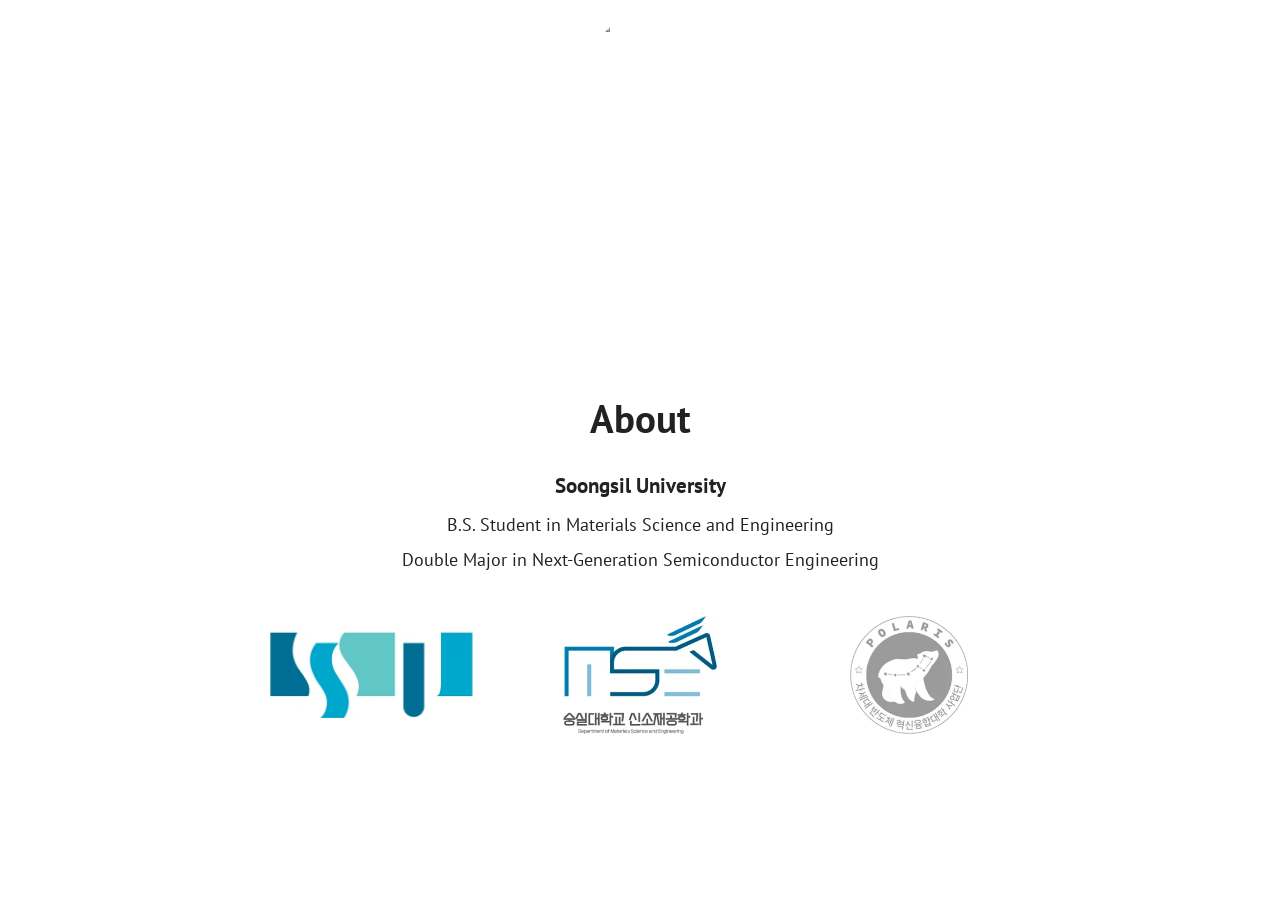
==== index.html @ 32098cb0 "Replace About text with linked university logos" ====
<!DOCTYPE html>
<html lang="ko">
<head>
  <meta charset="utf-8">
  <meta name="viewport" content="width=device-width, initial-scale=1">
  <title>Sanghyeon Ju | Materials & Semiconductor Engineering Portfolio</title>
  <meta name="description" content="Sanghyeon Ju's Materials & Semiconductor Engineering Portfolio">
  <link rel="preconnect" href="https://fonts.googleapis.com">
  <link rel="preconnect" href="https://fonts.gstatic.com" crossorigin>
  <link href="https://fonts.googleapis.com/css2?family=PT+Sans:wght@400;700&display=swap" rel="stylesheet">
  <link rel="stylesheet" href="https://cdn.jsdelivr.net/gh/orioncactus/pretendard/dist/web/static/pretendard.css">
  <link rel="stylesheet" href="assets/css/portfolio-v2.css">
  <link rel="stylesheet" href="assets/css/about-logos.css?v=20260718-1">
</head>
<body class="home-page">
  <main class="home-layout">
    <section class="home-hero" aria-labelledby="home-title">
      <div class="home-hero__content animated">
        <img src="https://avatars.githubusercontent.com/u/281320473?v=4" class="home-profile" alt="Sanghyeon Ju GitHub profile">
        <div class="home-title-block">
          <h1 id="home-title">Sanghyeon Ju</h1>
          <p>Materials &amp; Semiconductor Engineering Portfolio</p>
        </div>
        <nav class="home-menu" aria-label="Portfolio pages">
          <a class="theme-button" href="skills.html">SKILLS</a>
          <a class="theme-button" href="projects.html">PROJECTS</a>
          <a class="theme-button" href="experience.html">EXPERIENCE</a>
          <a class="theme-button" href="contact.html">CONTACT</a>
        </nav>
      </div>
    </section>

    <section class="home-about" aria-labelledby="about-title">
      <div class="about-panel">
        <h2 id="about-title">About</h2>
        <p class="about-school"><strong>Soongsil University</strong></p>
        <p>B.S. Student in Materials Science and Engineering</p>
        <p>Double Major in Next-Generation Semiconductor Engineering</p>

        <div class="education-logos" aria-label="University and department websites">
          <a class="education-logo-link" href="https://ssu.ac.kr/" target="_blank" rel="noopener" aria-label="Visit Soongsil University website">
            <img class="education-logo education-logo--university" src="assets/images/education/soongsil-university.svg" alt="Soongsil University logo">
          </a>
          <a class="education-logo-link" href="https://materials.ssu.ac.kr/" target="_blank" rel="noopener" aria-label="Visit Soongsil University Department of Materials Science and Engineering website">
            <img class="education-logo education-logo--materials" src="assets/images/education/materials-engineering.svg" alt="Soongsil University Department of Materials Science and Engineering logo">
          </a>
          <a class="education-logo-link" href="https://www.disu.ac.kr/" target="_blank" rel="noopener" aria-label="Visit Next-Generation Semiconductor Engineering website">
            <img class="education-logo education-logo--semiconductor" src="assets/images/education/next-generation-semiconductor.svg" alt="Next-Generation Semiconductor Engineering logo">
          </a>
        </div>
      </div>
    </section>
  </main>

  <footer class="footer compact-footer">
    Sanghyeon Ju &copy; 2026 · Theme based on abhn/portfolio (GPL-3.0)
  </footer>
</body>
</html>
---- assets/css/portfolio-v2.css ----
/*
 * Visual structure based on abhn/portfolio (GPL-3.0).
 * Adapted for Sanghyeon Ju's portfolio.
 */
* { box-sizing: border-box; }
html { scroll-behavior: smooth; }
:root {
  --theme-bg: url("https://raw.githubusercontent.com/abhn/portfolio/master/assets/images/background.png");
  --blue: #3498db;
  --ink: #222;
  --text: #404040;
  --line: #d9d9d9;
}
body {
  min-width: 320px;
  margin: 0;
  font-family: 'PT Sans', 'Pretendard', Arial, Helvetica, sans-serif;
  font-size: 16px;
  color: var(--ink);
  background: #fff;
}
a { color: inherit; }
button { font: inherit; }
img { display: block; max-width: 100%; }

.animated { animation: fade-in-down .55s; animation-delay: .18s; animation-fill-mode: both; }
@keyframes fade-in-down {
  from { opacity: 0; transform: translateY(-8px); }
  to { opacity: 1; transform: translateY(0); }
}

.theme-button {
  display: inline-flex;
  min-width: 118px;
  min-height: 38px;
  padding: 8px 14px;
  align-items: center;
  justify-content: center;
  color: #fff;
  background: transparent;
  border: 1px solid #fff;
  border-radius: 2px;
  font-weight: 700;
  letter-spacing: .06em;
  text-decoration: none;
  transition: background .12s ease, color .12s ease;
}
.theme-button:hover,
.theme-button:focus-visible,
.theme-button.is-current { color: #333; background: #fff; }

/* Home */
.home-layout {
  height: calc(100vh - 34px);
  min-height: 690px;
  display: grid;
  grid-template-rows: 32% 68%;
}
.home-hero {
  display: flex;
  align-items: center;
  justify-content: center;
  color: #fff;
  background-image: var(--theme-bg);
  background-repeat: repeat;
}
.home-hero__content {
  width: min(960px, 92vw);
  display: flex;
  flex-direction: column;
  align-items: center;
  justify-content: center;
  gap: 10px;
  text-align: center;
}
.home-profile {
  width: 96px;
  height: 96px;
  object-fit: cover;
  border: 2px solid #fff;
  border-radius: 50%;
}
.home-title-block { text-align: center; }
.home-hero h1 { margin: 2px 0 5px; font-size: clamp(2rem, 4vw, 3rem); line-height: 1; }
.home-hero p { margin: 0; font-size: clamp(1rem, 1.8vw, 1.25rem); }
.home-menu {
  display: flex;
  flex-wrap: wrap;
  gap: 10px;
  justify-content: center;
  margin-top: 14px;
}
.home-about {
  display: flex;
  align-items: center;
  justify-content: center;
  padding: 34px 20px 42px;
  background: #fff;
}
.about-panel { width: min(760px, 92vw); text-align: center; }
.about-panel h2 { margin: 0 0 26px; font-size: 2.45rem; }
.about-panel p { margin: 7px 0; font-size: 1.15rem; line-height: 1.55; }
.about-panel .about-school { font-size: 1.3rem; }
.about-background { max-width: 690px; margin: 28px auto 18px !important; color: var(--text); text-align: justify; }
.text-link { display: inline-block; margin-top: 8px; text-underline-offset: 4px; }

/* Subpages */
.subpage-head {
  min-height: 178px;
  padding: 24px 20px;
  display: flex;
  align-items: center;
  justify-content: center;
  color: #fff;
  background-image: var(--theme-bg);
  background-repeat: repeat;
}
.subpage-head__inner { width: min(980px, 94vw); text-align: center; }
.subpage-head h1 { margin: 0 0 18px; font-size: 2.6rem; }
.subpage-menu { display: flex; flex-wrap: wrap; gap: 9px; justify-content: center; }
.page-main { min-height: calc(100vh - 212px); padding: 56px 20px 70px; }
.page-container { width: min(980px, 94vw); margin: 0 auto; }

/* Skills */
.skills-page-main { padding-top: 48px; }
.skills-list {
  width: min(760px, 94vw);
  margin: 0 auto;
  display: flex;
  flex-direction: column;
  gap: 14px;
}
.skill-row {
  min-height: 58px;
  padding: 16px 22px;
  display: flex;
  flex-direction: column;
  align-items: center;
  justify-content: center;
  overflow: hidden;
  color: #fff;
  background: var(--blue);
  border-radius: 3px;
  box-shadow: -4px 8px 16px rgba(0,0,0,.2);
  text-align: center;
  transition: min-height .2s ease, padding .2s ease, background .2s ease;
}
.skill-row:not(.skill-row--empty):hover {
  min-height: 94px;
  padding-top: 18px;
  padding-bottom: 18px;
  background: #2d89c4;
}
.skill-row__title { font-size: 1.16rem; font-weight: 700; }
.skill-related {
  max-height: 0;
  margin-top: 0;
  display: flex;
  flex-wrap: wrap;
  gap: 8px;
  justify-content: center;
  opacity: 0;
  transform: translateY(-4px);
  transition: max-height .2s ease, margin-top .2s ease, opacity .16s ease, transform .2s ease;
}
.skill-row:hover .skill-related {
  max-height: 70px;
  margin-top: 11px;
  opacity: 1;
  transform: translateY(0);
}
.related-pill {
  display: inline-flex;
  align-items: center;
  min-height: 30px;
  padding: 5px 12px;
  color: #111;
  background: #f0f1f3;
  border-radius: 999px;
  font-size: .9rem;
  font-weight: 700;
  text-decoration: none;
}
.related-pill:hover { background: #fff; }
.related-pill--experience { background: #e7edf2; }
.skill-note { margin: 24px 0 0; color: #666; text-align: center; }

/* Projects */
.project-technologies {
  margin: 0 auto 28px;
  display: flex;
  flex-wrap: wrap;
  gap: 8px;
  justify-content: center;
}
.filter-button {
  min-width: 110px;
  padding: 8px 14px;
  color: #222;
  background: transparent;
  border: 1px solid #222;
  border-radius: 2px;
  cursor: pointer;
}
.filter-button:hover,
.filter-button.is-active { color: #fff; background: #222; }
.projects-wrapper {
  display: grid;
  grid-template-columns: repeat(2, minmax(0, 1fr));
  grid-auto-rows: 1fr;
  gap: 28px;
  align-items: stretch;
}
.project-wrapper { min-width: 0; height: 100%; }
.project-card-link { display: block; height: 100%; color: inherit; text-decoration: none; }
.card {
  height: 100%;
  min-height: 570px;
  display: flex;
  flex-direction: column;
  overflow: hidden;
  background: #fff;
  border-radius: 2px;
  box-shadow: -4px 8px 16px rgba(0,0,0,.24);
}
.card__image {
  flex: 0 0 210px;
  height: 210px;
  overflow: hidden;
  background: #eee;
  border-bottom: 1px solid var(--line);
}
.card__image img { width: 100%; height: 100%; object-fit: contain; transition: transform .35s ease; }
.card__content { flex: 1; padding: 22px 28px 26px; display: flex; flex-direction: column; }
.card__article h2 { min-height: 3.2em; margin: 0 0 14px; font-size: 1.48rem; line-height: 1.25; }
.card__article p {
  margin: 0;
  color: var(--text);
  line-height: 1.55;
  display: -webkit-box;
  -webkit-line-clamp: 4;
  -webkit-box-orient: vertical;
  overflow: hidden;
}
.project-info {
  width: 100%;
  margin-top: auto;
  padding-top: 18px;
  border-collapse: collapse;
  font-size: .9rem;
}
.project-info tr { border-top: 1px solid #ddd; }
.project-info th,
.project-info td { padding: 8px 4px; vertical-align: top; }
.project-info th { width: 72px; text-align: left; color: #555; font-weight: 700; }
.project-info td { color: #222; line-height: 1.4; }
.project-card-link:hover .card__article h2 { color: #2980b9; }
.project-card-link:hover .card__image img { transform: scale(1.04); }
.project-card-link:focus-visible { outline: 3px solid #2980b9; outline-offset: 4px; }

/* Experience */
.empty-state {
  max-width: 650px;
  margin: 80px auto 0;
  padding: 42px;
  border: 1px solid #ccc;
  text-align: center;
  line-height: 1.65;
}
.empty-state h2 { margin-top: 0; }
.experience-card {
  display: block;
  margin-bottom: 20px;
  padding: 28px;
  color: inherit;
  border: 1px solid #ddd;
  box-shadow: 0 6px 16px rgba(0,0,0,.08);
  text-decoration: none;
}

/* Contact */
.contact-page-main { display: flex; align-items: center; }
.contact-list {
  width: min(700px, 94vw);
  margin: 0 auto;
  display: flex;
  flex-direction: column;
  gap: 16px;
}
.contact-item {
  padding: 24px 28px;
  display: flex;
  align-items: center;
  gap: 26px;
  color: inherit;
  background: #fff;
  border: 1px solid #ddd;
  box-shadow: -4px 8px 16px rgba(0,0,0,.12);
  text-decoration: none;
  transition: transform .15s ease, box-shadow .15s ease;
}
.contact-item:hover { transform: translateY(-2px); box-shadow: -4px 10px 20px rgba(0,0,0,.17); }
.contact-label { min-width: 90px; font-size: 1.12rem; font-weight: 700; }
.contact-value { color: #333; overflow-wrap: anywhere; }

.footer {
  min-height: 34px;
  padding: 8px 16px;
  display: flex;
  align-items: center;
  justify-content: center;
  color: #fff;
  background-image: var(--theme-bg);
  background-repeat: repeat;
  font-size: .86rem;
  text-align: center;
}

@media (hover: none) {
  .skill-row:not(.skill-row--empty) { min-height: 94px; }
  .skill-row .skill-related { max-height: 70px; margin-top: 11px; opacity: 1; transform: none; }
}

@media (max-width: 760px) {
  .home-layout { height: auto; min-height: auto; grid-template-rows: auto auto; }
  .home-hero { min-height: 390px; padding: 34px 20px; }
  .home-profile { width: 92px; height: 92px; }
  .home-menu { max-width: 430px; }
  .theme-button { min-width: 132px; }
  .home-about { min-height: 500px; }
  .about-background { text-align: left; }
  .projects-wrapper { grid-template-columns: 1fr; }
  .card { min-height: 540px; }
}

@media (max-width: 500px) {
  .home-menu, .subpage-menu { display: grid; grid-template-columns: repeat(2, minmax(0, 1fr)); }
  .theme-button { min-width: 0; width: 100%; }
  .subpage-head h1 { font-size: 2.15rem; }
  .page-main { padding-left: 14px; padding-right: 14px; }
  .card__content { padding: 20px; }
  .card__article h2 { min-height: auto; }
  .contact-item { align-items: flex-start; flex-direction: column; gap: 8px; }
  .contact-label { min-width: 0; }
}
---- assets/css/about-logos.css ----
.education-logos {
  width: min(760px, 92vw);
  margin: 34px auto 0;
  display: grid;
  grid-template-columns: repeat(3, minmax(0, 1fr));
  align-items: center;
  gap: clamp(24px, 4vw, 46px);
}

.education-logo-link {
  min-width: 0;
  min-height: 132px;
  padding: 8px 10px;
  display: flex;
  align-items: center;
  justify-content: center;
  border-radius: 4px;
  text-decoration: none;
  transition: transform .18s ease, opacity .18s ease;
}

.education-logo-link:hover {
  transform: translateY(-3px);
}

.education-logo-link:focus-visible {
  outline: 3px solid #3498db;
  outline-offset: 5px;
}

.education-logo {
  width: 100%;
  max-height: 118px;
  object-fit: contain;
}

.education-logo--university {
  max-width: 205px;
}

.education-logo--materials {
  max-width: 175px;
}

.education-logo--semiconductor {
  max-width: 126px;
}

@media (max-width: 760px) {
  .education-logos {
    width: min(620px, 92vw);
    gap: 20px;
  }

  .education-logo-link {
    min-height: 112px;
    padding: 6px;
  }

  .education-logo {
    max-height: 100px;
  }

  .education-logo--university { max-width: 170px; }
  .education-logo--materials { max-width: 145px; }
  .education-logo--semiconductor { max-width: 108px; }
}

@media (max-width: 540px) {
  .education-logos {
    margin-top: 28px;
    grid-template-columns: 1fr;
    gap: 14px;
  }

  .education-logo-link {
    min-height: 104px;
  }

  .education-logo--university { max-width: 205px; }
  .education-logo--materials { max-width: 175px; }
  .education-logo--semiconductor { max-width: 122px; }
}
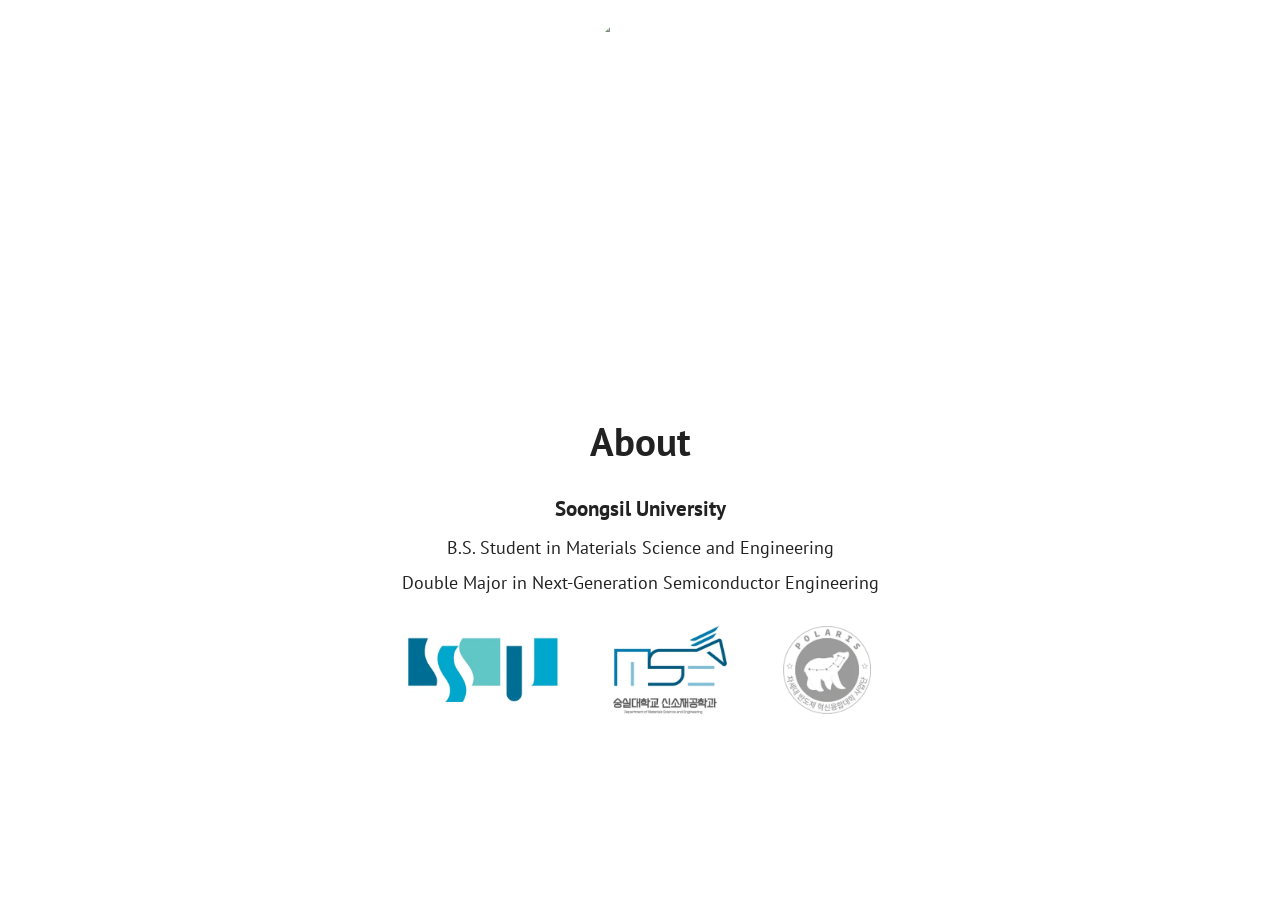
==== commit 9d384523: "Refresh About logo stylesheet version" ====
--- a/index.html
+++ b/index.html
@@ -10,7 +10,7 @@
   <link href="https://fonts.googleapis.com/css2?family=PT+Sans:wght@400;700&display=swap" rel="stylesheet">
   <link rel="stylesheet" href="https://cdn.jsdelivr.net/gh/orioncactus/pretendard/dist/web/static/pretendard.css">
   <link rel="stylesheet" href="assets/css/portfolio-v2.css">
-  <link rel="stylesheet" href="assets/css/about-logos.css?v=20260718-1">
+  <link rel="stylesheet" href="assets/css/about-logos.css?v=20260718-2">
 </head>
 <body class="home-page">
   <main class="home-layout">
--- a/assets/css/about-logos.css
+++ b/assets/css/about-logos.css
@@ -1,16 +1,17 @@
 .education-logos {
-  width: min(760px, 92vw);
-  margin: 34px auto 0;
-  display: grid;
-  grid-template-columns: repeat(3, minmax(0, 1fr));
+  width: min(560px, 88vw);
+  margin: 24px auto 0;
+  display: flex;
   align-items: center;
-  gap: clamp(24px, 4vw, 46px);
+  justify-content: center;
+  gap: 40px;
 }
 
 .education-logo-link {
+  flex: 0 0 auto;
   min-width: 0;
-  min-height: 132px;
-  padding: 8px 10px;
+  min-height: 98px;
+  padding: 3px 4px;
   display: flex;
   align-items: center;
   justify-content: center;
@@ -29,55 +30,56 @@
 }
 
 .education-logo {
-  width: 100%;
-  max-height: 118px;
+  display: block;
+  height: auto;
+  max-height: 88px;
   object-fit: contain;
 }
 
 .education-logo--university {
-  max-width: 205px;
+  width: 150px;
 }
 
 .education-logo--materials {
-  max-width: 175px;
+  width: 128px;
 }
 
 .education-logo--semiconductor {
-  max-width: 126px;
+  width: 90px;
 }
 
 @media (max-width: 760px) {
   .education-logos {
-    width: min(620px, 92vw);
-    gap: 20px;
+    width: min(500px, 88vw);
+    gap: 28px;
   }
 
   .education-logo-link {
-    min-height: 112px;
-    padding: 6px;
+    min-height: 88px;
+    padding: 3px;
   }
 
   .education-logo {
-    max-height: 100px;
+    max-height: 78px;
   }
 
-  .education-logo--university { max-width: 170px; }
-  .education-logo--materials { max-width: 145px; }
-  .education-logo--semiconductor { max-width: 108px; }
+  .education-logo--university { width: 132px; }
+  .education-logo--materials { width: 114px; }
+  .education-logo--semiconductor { width: 84px; }
 }
 
 @media (max-width: 540px) {
   .education-logos {
-    margin-top: 28px;
-    grid-template-columns: 1fr;
-    gap: 14px;
+    margin-top: 22px;
+    flex-direction: column;
+    gap: 8px;
   }
 
   .education-logo-link {
-    min-height: 104px;
+    min-height: 82px;
   }
 
-  .education-logo--university { max-width: 205px; }
-  .education-logo--materials { max-width: 175px; }
-  .education-logo--semiconductor { max-width: 122px; }
+  .education-logo--university { width: 150px; }
+  .education-logo--materials { width: 128px; }
+  .education-logo--semiconductor { width: 90px; }
 }
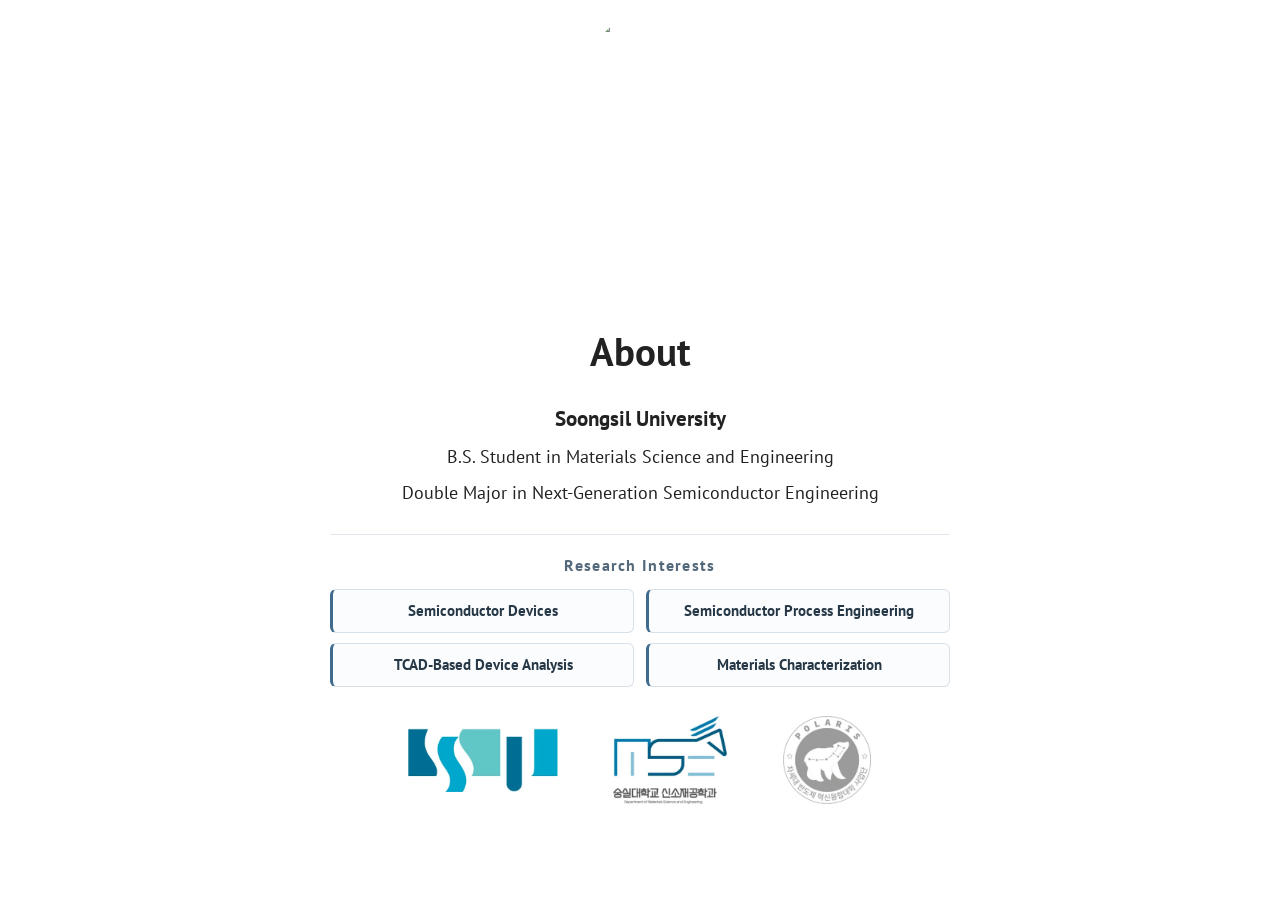
==== commit 4947a0d9: "Add Research Interests to About" ====
--- a/index.html
+++ b/index.html
@@ -11,6 +11,7 @@
   <link rel="stylesheet" href="https://cdn.jsdelivr.net/gh/orioncactus/pretendard/dist/web/static/pretendard.css">
   <link rel="stylesheet" href="assets/css/portfolio-v2.css">
   <link rel="stylesheet" href="assets/css/about-logos.css?v=20260718-2">
+  <link rel="stylesheet" href="assets/css/ui-refinement-20260719.css?v=20260719-1">
 </head>
 <body class="home-page">
   <main class="home-layout">
@@ -37,6 +38,16 @@
         <p>B.S. Student in Materials Science and Engineering</p>
         <p>Double Major in Next-Generation Semiconductor Engineering</p>
 
+        <section class="research-interests" aria-labelledby="research-interests-title">
+          <h3 id="research-interests-title">Research Interests</h3>
+          <div class="research-interest-grid">
+            <div class="research-interest-item">Semiconductor Devices</div>
+            <div class="research-interest-item">Semiconductor Process Engineering</div>
+            <div class="research-interest-item">TCAD-Based Device Analysis</div>
+            <div class="research-interest-item">Materials Characterization</div>
+          </div>
+        </section>
+
         <div class="education-logos" aria-label="University and department websites">
           <a class="education-logo-link" href="https://ssu.ac.kr/" target="_blank" rel="noopener" aria-label="Visit Soongsil University website">
             <img class="education-logo education-logo--university" src="assets/images/education/soongsil-university.svg" alt="Soongsil University logo">
--- a/assets/css/ui-refinement-20260719.css
+++ b/assets/css/ui-refinement-20260719.css
@@ -0,0 +1,257 @@
+/* UI refinement preview approved on 2026-07-19.
+ * Scope: About research interests, Skills light cards,
+ * and compact Project/Experience cards only.
+ */
+
+/* About: Research Interests */
+.research-interests {
+  width: min(620px, 90vw);
+  margin: 28px auto 0;
+  padding-top: 20px;
+  border-top: 1px solid #e1e7ec;
+}
+
+.research-interests h3 {
+  margin: 0 0 14px;
+  color: #53687a;
+  font-size: 1rem;
+  font-weight: 700;
+  letter-spacing: .08em;
+}
+
+.research-interest-grid {
+  display: grid;
+  grid-template-columns: repeat(2, minmax(0, 1fr));
+  gap: 10px 12px;
+}
+
+.research-interest-item {
+  min-height: 44px;
+  padding: 10px 14px;
+  display: flex;
+  align-items: center;
+  justify-content: center;
+  color: #263746;
+  background: #fafcfd;
+  border: 1px solid #d8e1e8;
+  border-left: 3px solid #3e6b8e;
+  border-radius: 6px;
+  font-size: .96rem;
+  font-weight: 700;
+  line-height: 1.3;
+  text-align: center;
+}
+
+/* Skills: light two-column cards */
+.skills-page-main {
+  background: #f4f6f8;
+}
+
+.skills-list {
+  width: min(900px, 94vw);
+  display: grid;
+  grid-template-columns: repeat(2, minmax(0, 1fr));
+  gap: 18px;
+}
+
+.skills-list .skill-row,
+.skills-list .skill-row:not(.skill-row--empty) {
+  min-height: 154px;
+  padding: 22px 22px 18px;
+  display: flex;
+  flex-direction: column;
+  align-items: stretch;
+  justify-content: flex-start;
+  overflow: hidden;
+  color: #1f2a37;
+  background: #fff;
+  border: 1px solid #dfe6ec;
+  border-left: 4px solid #3e6b8e;
+  border-radius: 10px;
+  box-shadow: 0 7px 18px rgba(31, 42, 55, .10);
+  text-align: left;
+  transition: transform .16s ease, border-color .16s ease, box-shadow .16s ease;
+}
+
+.skills-list .skill-row:not(.skill-row--empty):hover,
+.skills-list .skill-row:hover {
+  min-height: 154px;
+  padding: 22px 22px 18px;
+  color: #1f2a37;
+  background: #fff;
+  border-color: #b9cad7;
+  border-left-color: #2e5a7d;
+  box-shadow: 0 10px 24px rgba(31, 42, 55, .14);
+  transform: translateY(-2px);
+}
+
+.skills-list .skill-row__title {
+  color: #18222d;
+  font-size: 1.16rem;
+  font-weight: 700;
+  line-height: 1.3;
+}
+
+.skill-row__summary {
+  margin: 7px 0 0;
+  color: #667788;
+  font-size: .92rem;
+  line-height: 1.45;
+}
+
+.skills-list .skill-related,
+.skills-list .skill-row:hover .skill-related {
+  max-height: none;
+  margin-top: auto;
+  padding-top: 15px;
+  display: flex;
+  flex-wrap: wrap;
+  gap: 7px;
+  justify-content: flex-start;
+  opacity: 1;
+  transform: none;
+}
+
+.skills-list .related-pill {
+  min-height: 27px;
+  padding: 4px 9px;
+  color: #2e5a7d;
+  background: #edf3f7;
+  border: 1px solid #d7e2ea;
+  border-radius: 999px;
+  font-size: .8rem;
+  font-weight: 700;
+}
+
+.skills-list .related-pill:hover {
+  background: #fff;
+  border-color: #9fb6c7;
+}
+
+.skills-list .related-pill--experience {
+  color: #4f5f6c;
+  background: #f0f2f4;
+}
+
+/* Projects and Experience: compact balanced cards */
+.projects-wrapper {
+  gap: 22px;
+}
+
+.projects-wrapper .card {
+  min-height: 480px;
+  border-radius: 8px;
+  box-shadow: 0 8px 20px rgba(0, 0, 0, .16);
+}
+
+.projects-wrapper .card__image {
+  flex: 0 0 168px;
+  height: 168px;
+}
+
+.projects-wrapper .card__content {
+  padding: 20px 22px 22px;
+}
+
+.projects-wrapper .card__article h2 {
+  min-height: 3.75em;
+  margin: 0 0 10px;
+  color: #20252a;
+  font-size: 1.28rem;
+  line-height: 1.25;
+  overflow-wrap: anywhere;
+  word-break: keep-all;
+  display: -webkit-box;
+  -webkit-line-clamp: 3;
+  -webkit-box-orient: vertical;
+  overflow: hidden;
+}
+
+.projects-wrapper .card__article p {
+  font-size: .96rem;
+  line-height: 1.5;
+  -webkit-line-clamp: 3;
+}
+
+.projects-wrapper .project-info {
+  padding-top: 14px;
+  font-size: .84rem;
+}
+
+.projects-wrapper .project-info th,
+.projects-wrapper .project-info td {
+  padding: 7px 3px;
+}
+
+.projects-wrapper .project-info th {
+  width: 62px;
+}
+
+.projects-wrapper .status-value {
+  gap: 7px;
+}
+
+@media (hover: none) {
+  .skills-list .skill-row,
+  .skills-list .skill-row:not(.skill-row--empty) {
+    min-height: 154px;
+  }
+
+  .skills-list .skill-related {
+    max-height: none;
+    margin-top: auto;
+    opacity: 1;
+    transform: none;
+  }
+}
+
+@media (max-width: 760px) {
+  .research-interests {
+    width: min(560px, 92vw);
+    margin-top: 24px;
+    padding-top: 18px;
+  }
+
+  .skills-list {
+    grid-template-columns: 1fr;
+    gap: 14px;
+  }
+
+  .projects-wrapper .card {
+    min-height: 450px;
+  }
+
+  .projects-wrapper .card__image {
+    flex-basis: 154px;
+    height: 154px;
+  }
+
+  .projects-wrapper .card__content {
+    padding: 18px 20px 20px;
+  }
+}
+
+@media (max-width: 540px) {
+  .research-interest-grid {
+    grid-template-columns: 1fr;
+    gap: 8px;
+  }
+
+  .research-interest-item {
+    min-height: 40px;
+    font-size: .92rem;
+  }
+
+  .skills-list .skill-row,
+  .skills-list .skill-row:not(.skill-row--empty),
+  .skills-list .skill-row:not(.skill-row--empty):hover,
+  .skills-list .skill-row:hover {
+    min-height: 144px;
+    padding: 19px 18px 17px;
+  }
+
+  .projects-wrapper .card__article h2 {
+    min-height: auto;
+    font-size: 1.2rem;
+  }
+}
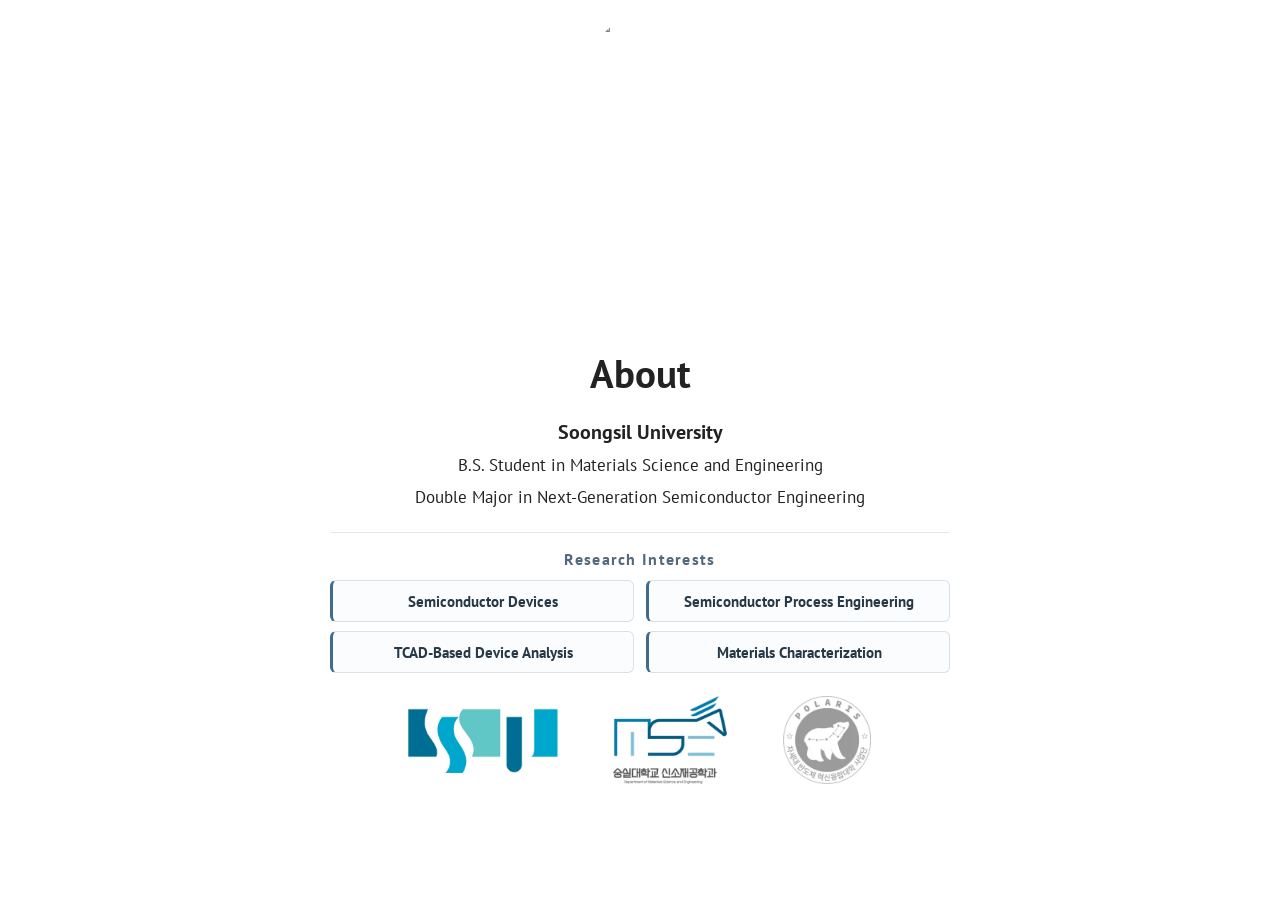
==== commit f79df3a2: "Trigger Pages deployment for approved UI refinement" ====
--- a/index.html
+++ b/index.html
@@ -11,7 +11,7 @@
   <link rel="stylesheet" href="https://cdn.jsdelivr.net/gh/orioncactus/pretendard/dist/web/static/pretendard.css">
   <link rel="stylesheet" href="assets/css/portfolio-v2.css">
   <link rel="stylesheet" href="assets/css/about-logos.css?v=20260718-2">
-  <link rel="stylesheet" href="assets/css/ui-refinement-20260719.css?v=20260719-1">
+  <link rel="stylesheet" href="assets/css/ui-refinement-20260719.css?v=20260719-2">
 </head>
 <body class="home-page">
   <main class="home-layout">
@@ -67,4 +67,4 @@
     Sanghyeon Ju &copy; 2026 · Theme based on abhn/portfolio (GPL-3.0)
   </footer>
 </body>
-</html>
+</html>
--- a/assets/css/ui-refinement-20260719.css
+++ b/assets/css/ui-refinement-20260719.css
@@ -1,18 +1,35 @@
-/* UI refinement preview approved on 2026-07-19.
+/* UI refinement approved on 2026-07-19.
  * Scope: About research interests, Skills light cards,
  * and compact Project/Experience cards only.
  */
 
-/* About: Research Interests */
+/* About: compact spacing and Research Interests */
+.home-about {
+  padding: 26px 20px 32px;
+}
+
+.about-panel h2 {
+  margin-bottom: 18px;
+}
+
+.about-panel p {
+  margin: 5px 0;
+  font-size: 1.08rem;
+}
+
+.about-panel .about-school {
+  font-size: 1.22rem;
+}
+
 .research-interests {
   width: min(620px, 90vw);
-  margin: 28px auto 0;
-  padding-top: 20px;
+  margin: 22px auto 0;
+  padding-top: 16px;
   border-top: 1px solid #e1e7ec;
 }
 
 .research-interests h3 {
-  margin: 0 0 14px;
+  margin: 0 0 11px;
   color: #53687a;
   font-size: 1rem;
   font-weight: 700;
@@ -22,12 +39,12 @@
 .research-interest-grid {
   display: grid;
   grid-template-columns: repeat(2, minmax(0, 1fr));
-  gap: 10px 12px;
+  gap: 9px 12px;
 }
 
 .research-interest-item {
-  min-height: 44px;
-  padding: 10px 14px;
+  min-height: 42px;
+  padding: 9px 13px;
   display: flex;
   align-items: center;
   justify-content: center;
@@ -36,10 +53,14 @@
   border: 1px solid #d8e1e8;
   border-left: 3px solid #3e6b8e;
   border-radius: 6px;
-  font-size: .96rem;
+  font-size: .94rem;
   font-weight: 700;
   line-height: 1.3;
   text-align: center;
+}
+
+.education-logos {
+  margin-top: 18px;
 }
 
 /* Skills: light two-column cards */
@@ -150,7 +171,12 @@
 }
 
 .projects-wrapper .card__content {
+  min-width: 0;
   padding: 20px 22px 22px;
+}
+
+.projects-wrapper .card__article {
+  min-width: 0;
 }
 
 .projects-wrapper .card__article h2 {
@@ -176,6 +202,7 @@
 .projects-wrapper .project-info {
   padding-top: 14px;
   font-size: .84rem;
+  table-layout: fixed;
 }
 
 .projects-wrapper .project-info th,
@@ -187,8 +214,15 @@
   width: 62px;
 }
 
+.projects-wrapper .project-info td {
+  overflow-wrap: anywhere;
+  word-break: normal;
+}
+
 .projects-wrapper .status-value {
+  max-width: 100%;
   gap: 7px;
+  flex-wrap: wrap;
 }
 
 @media (hover: none) {
@@ -206,10 +240,15 @@
 }
 
 @media (max-width: 760px) {
+  .home-about {
+    padding-top: 30px;
+    padding-bottom: 36px;
+  }
+
   .research-interests {
     width: min(560px, 92vw);
-    margin-top: 24px;
-    padding-top: 18px;
+    margin-top: 20px;
+    padding-top: 15px;
   }
 
   .skills-list {
@@ -240,6 +279,10 @@
   .research-interest-item {
     min-height: 40px;
     font-size: .92rem;
+  }
+
+  .education-logos {
+    margin-top: 18px;
   }
 
   .skills-list .skill-row,
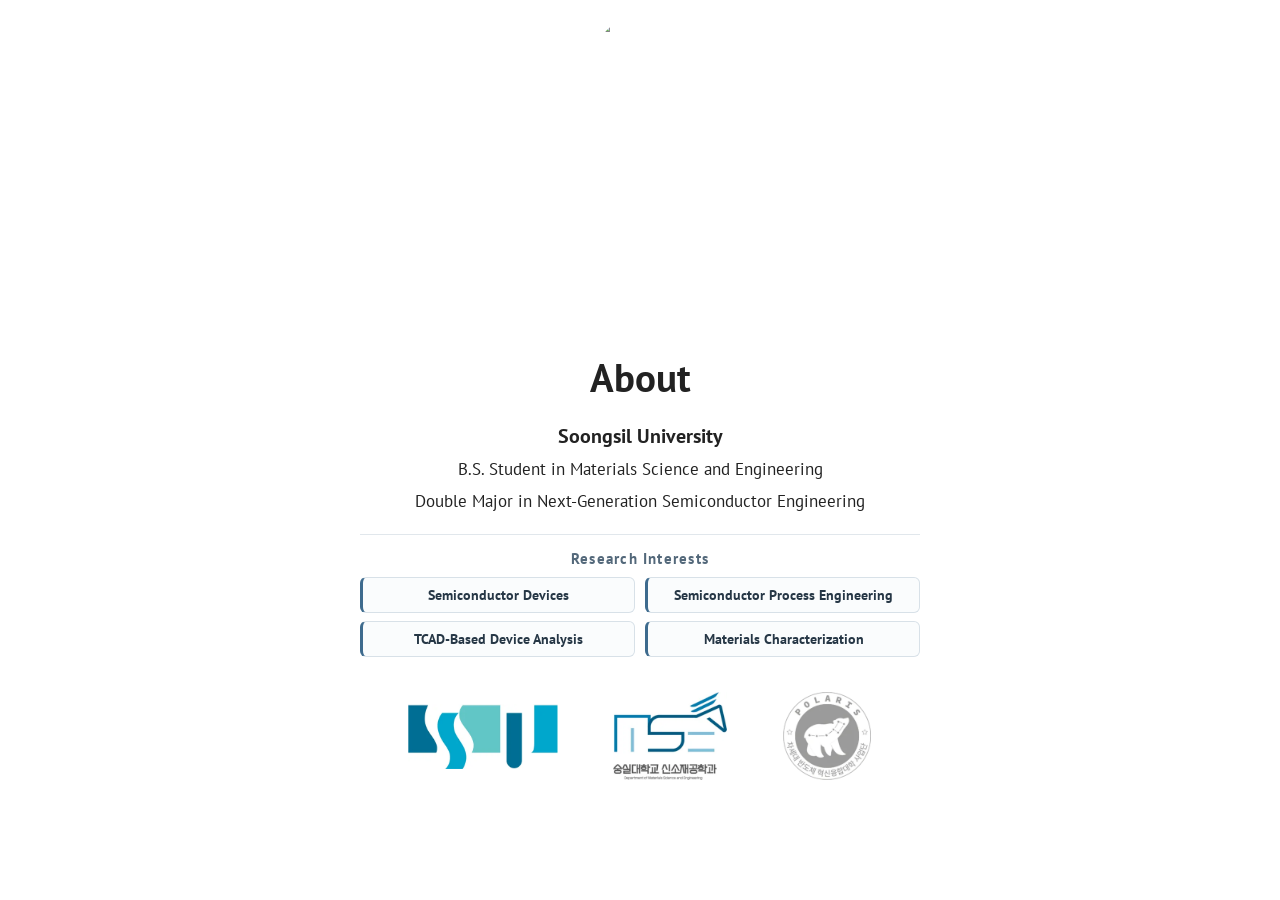
==== commit 2900df3e: "Refresh About layout cache" ====
--- a/index.html
+++ b/index.html
@@ -11,7 +11,7 @@
   <link rel="stylesheet" href="https://cdn.jsdelivr.net/gh/orioncactus/pretendard/dist/web/static/pretendard.css">
   <link rel="stylesheet" href="assets/css/portfolio-v2.css">
   <link rel="stylesheet" href="assets/css/about-logos.css?v=20260718-2">
-  <link rel="stylesheet" href="assets/css/ui-refinement-20260719.css?v=20260719-2">
+  <link rel="stylesheet" href="assets/css/ui-refinement-20260719.css?v=20260719-3">
 </head>
 <body class="home-page">
   <main class="home-layout">
--- a/assets/css/ui-refinement-20260719.css
+++ b/assets/css/ui-refinement-20260719.css
@@ -22,16 +22,16 @@
 }
 
 .research-interests {
-  width: min(620px, 90vw);
-  margin: 22px auto 0;
-  padding-top: 16px;
+  width: min(560px, 88vw);
+  margin: 20px auto 0;
+  padding-top: 14px;
   border-top: 1px solid #e1e7ec;
 }
 
 .research-interests h3 {
-  margin: 0 0 11px;
+  margin: 0 0 9px;
   color: #53687a;
-  font-size: 1rem;
+  font-size: .95rem;
   font-weight: 700;
   letter-spacing: .08em;
 }
@@ -39,12 +39,12 @@
 .research-interest-grid {
   display: grid;
   grid-template-columns: repeat(2, minmax(0, 1fr));
-  gap: 9px 12px;
+  gap: 8px 10px;
 }
 
 .research-interest-item {
-  min-height: 42px;
-  padding: 9px 13px;
+  min-height: 36px;
+  padding: 7px 11px;
   display: flex;
   align-items: center;
   justify-content: center;
@@ -53,14 +53,14 @@
   border: 1px solid #d8e1e8;
   border-left: 3px solid #3e6b8e;
   border-radius: 6px;
-  font-size: .94rem;
+  font-size: .88rem;
   font-weight: 700;
-  line-height: 1.3;
+  line-height: 1.25;
   text-align: center;
 }
 
 .education-logos {
-  margin-top: 18px;
+  margin-top: 30px;
 }
 
 /* Skills: light two-column cards */
@@ -246,9 +246,13 @@
   }
 
   .research-interests {
-    width: min(560px, 92vw);
-    margin-top: 20px;
-    padding-top: 15px;
+    width: min(520px, 90vw);
+    margin-top: 18px;
+    padding-top: 14px;
+  }
+
+  .education-logos {
+    margin-top: 26px;
   }
 
   .skills-list {
@@ -273,16 +277,16 @@
 @media (max-width: 540px) {
   .research-interest-grid {
     grid-template-columns: 1fr;
-    gap: 8px;
+    gap: 7px;
   }
 
   .research-interest-item {
-    min-height: 40px;
-    font-size: .92rem;
+    min-height: 36px;
+    font-size: .86rem;
   }
 
   .education-logos {
-    margin-top: 18px;
+    margin-top: 24px;
   }
 
   .skills-list .skill-row,
@@ -297,4 +301,4 @@
     min-height: auto;
     font-size: 1.2rem;
   }
-}
+}
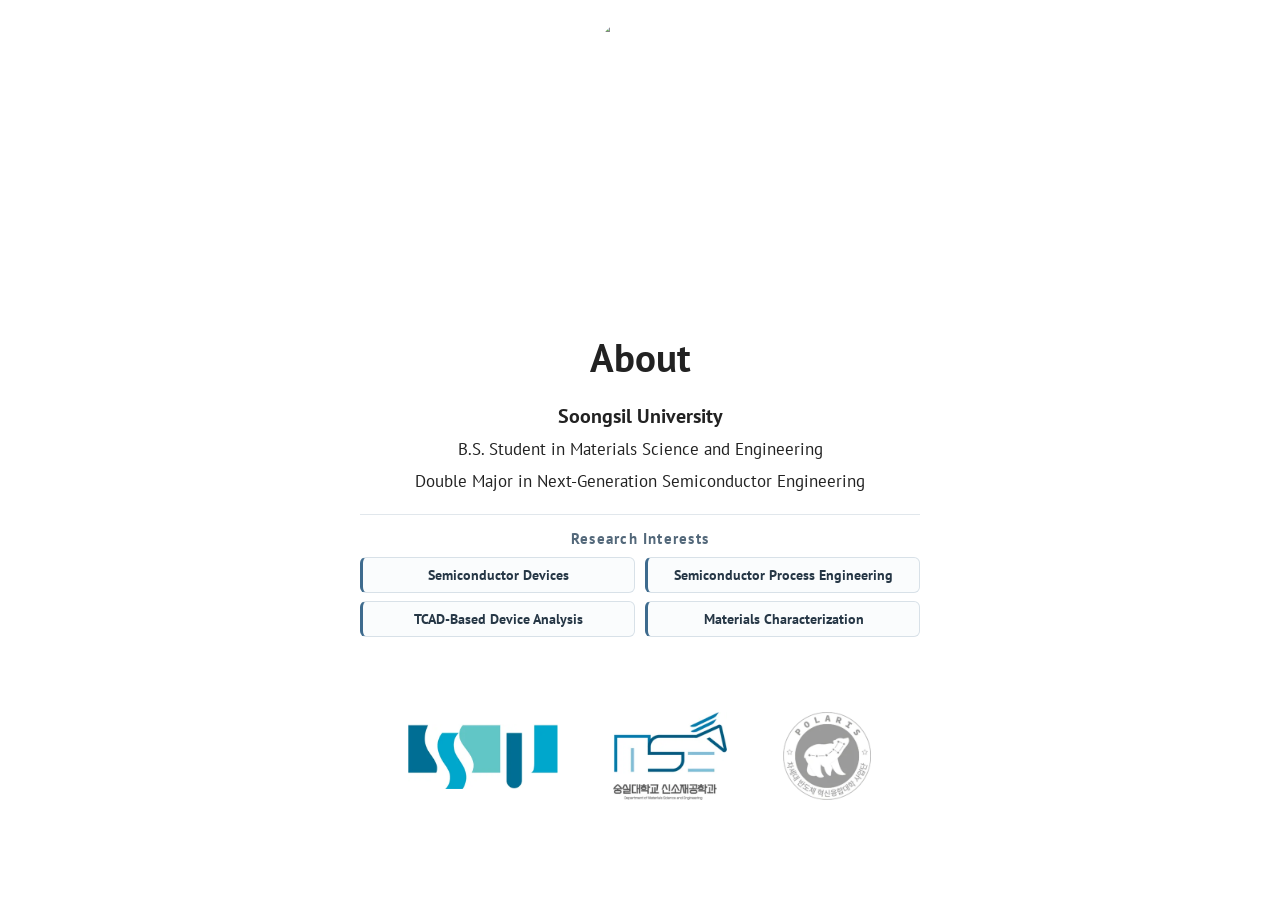
==== commit 9eeaa9bc: "Apply centered About logo spacing and refresh Pages" ====
--- a/index.html
+++ b/index.html
@@ -12,6 +12,7 @@
   <link rel="stylesheet" href="assets/css/portfolio-v2.css">
   <link rel="stylesheet" href="assets/css/about-logos.css?v=20260718-2">
   <link rel="stylesheet" href="assets/css/ui-refinement-20260719.css?v=20260719-3">
+  <link rel="stylesheet" href="assets/css/about-logo-spacing-20260719.css?v=20260719-1">
 </head>
 <body class="home-page">
   <main class="home-layout">
--- a/assets/css/about-logo-spacing-20260719.css
+++ b/assets/css/about-logo-spacing-20260719.css
@@ -0,0 +1,15 @@
+.education-logos {
+  margin-top: 70px;
+}
+
+@media (max-width: 760px) {
+  .education-logos {
+    margin-top: 38px;
+  }
+}
+
+@media (max-width: 540px) {
+  .education-logos {
+    margin-top: 30px;
+  }
+}
